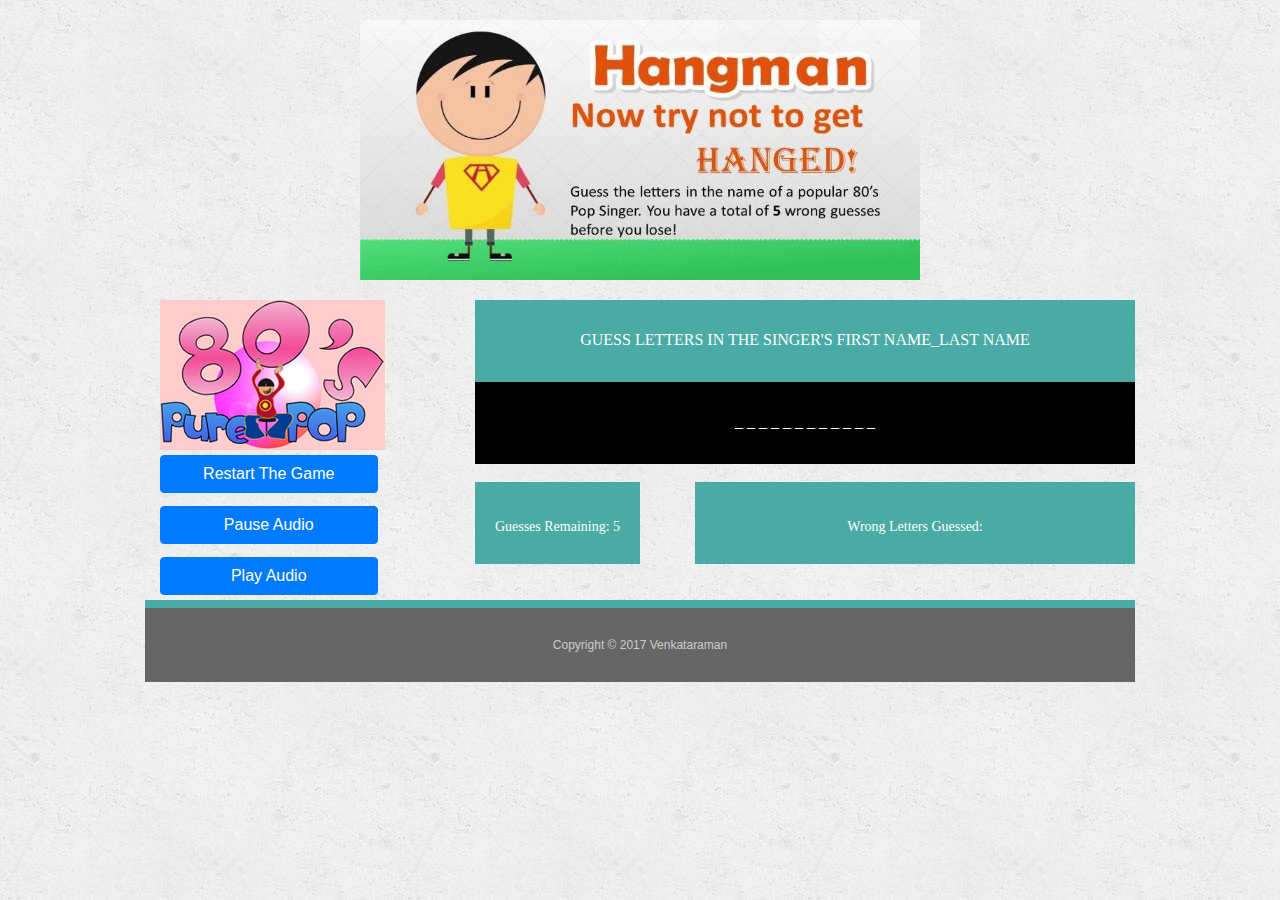
==== start.html @ 60bd1bec "initial site files" ====
<!DOCTYPE html>
<html lang="en-us">
  <head>
    <meta charset="UTF-8">
    <meta http-equiv="X-UA-Compatible" content="IE=edge">
    <meta name="viewport" content="width=device-width, initial-scale=1">
    <title>Hangman Game</title>
      <link rel="stylesheet" type="text/css" href="assets/css/reset.css">
      <link rel="stylesheet" type="text/css" href="https://maxcdn.bootstrapcdn.com/bootstrap/4.0.0-beta.3/css/bootstrap.min.css">
      <link rel="stylesheet" type="text/css" href="assets/css/style.css">
  </head>
  <body>
      <!-- This version of Hangman is a guessing game for one player and the computer.
      The computer guesses the name of a 80s band. The player tries to guess
      the band by suggesting letters, within a certain number of guesses. -->

      <!-- First we set up the rows and columns for the layout, using Boothstrap. -->

      <div class="gameContainer">
            <div class="row">
              <div class="col-md-12" id="gameLogoColumn">
                <img id="gameLogo" src="assets/images/hangmanImage2.jpg" class="img-responsive auth-image" alt="Hangman Image">
              </div>
            </div>
            <div class="row">
              <div class="col-md-3">
                <img id="gameIconOrBand" src="assets/images/Pure80sPopLogo.jpg" class="img-responsive auth-image" alt="Pure 80s Pop Logo">
                <hr>
                <button type="button" class="btn btn-primary btn-medium btn-block" onclick="window.open('index.html','_self')">Restart The Game</button>
                <!-- <button onclick="pauseAudio()" type="button">Pause Audio</button> -->
                <button type="button" class="btn btn-primary btn-medium btn-block" onclick="pauseAudio()">Pause Audio</button>
                <button type="button" class="btn btn-primary btn-medium btn-block" onclick="playAudio()">Play Audio</button>
              </div>
              <div class="col-md-1"></div>
              <div class="col-md-8" id="gameFeedbackArea">
                 <div class="row">
                    <div class="col-md-12" id="feedbackBanner"></div>
                 </div>
                 <div class="row">
                    <div class="col-md-12" id="feedbackName"></div>
                 </div>
                 <div class="row"><h5>&nbsp</h5></div>
                 <div class="row">
                   <div class="col-md-3" id="resultsGuessesRemaining"></div>
                   <div class="col-md-1"></div>
                   <div class="col-md-8" id="resultsLettersGuessed"></div>
                 </div>
                  <div class="row"><h5>&nbsp</h5></div>
              </div>
            </div>
            <div class="row">
              <div class="col-md-12 h6" id="credits"><footer> Copyright &copy; 2017 Venkataraman</footer></div>
            </div>
      </div>

      <script type="text/javascript" src="assets/javascript/game.js"></script>

  </body>
</html>
---- assets/css/style.css ----
* {
  box-sizing: border-box;
}

body {
  font-family: Arial, "Helvetica Neue", Helvetica, sans-serif;
  font-size: 18px;
  line-height: 34px;
  color: #777;
  background: url("../images/concrete_seamless.png");
}

h1,
h2,
h3,
h4 {
  font-family: Georgia, Times, "Times New Roman", serif;
  font-weight: 700;
  color: #4aaaa5;
}

h5{
  font-size: 8px;
}

.gameContainer {
  width: 100%;
  max-width: 960px;
  margin: 0 auto;
  clear: both;
}

#gameLogoColumn {
  text-align: center;
}

#startButton {
  text-align: center;
}

.img {
  /* display: block; */
  margin: 0 auto;
}

#gameLogo {
  /* float: left; */
  margin: 0 auto;
  width: 600px;
  height: 300px;
  padding: 20px;
}

.btn-medium{
  float:left;
  margin: 5px auto;
}

.btn-xlarge{
  padding: 20px 28px;
  font-size: 48px; //change this to your desired size
  line-height: normal;
  -webkit-border-radius: 8px;
     -moz-border-radius: 8px;
          border-radius: 8px;
}

#gameIconOrBand {
  float: left;
  padding: 0;
  margin: 0 auto;
}

#feedbackBanner {
  float: left;
  /* width: 250px; */
  height: 82px;
  font-family: Georgia, Times, "Times New Roman", serif;
  font-size: 16px;
  font-weight: 300;
  line-height: 80px;
  color: #fff;
  text-align: center;
  text-decoration: none;
  background: #4aaaa5;
}

#feedbackName {
  float: left;
  /* width: 250px; */
  height: 82px;
  font-family: Georgia, Times, "Times New Roman", serif;
  font-size: 16px;
  font-weight: 300;
  line-height: 80px;
  color: #fff;
  text-align: center;
  text-decoration: none;
  background: #000;
}

#resultsGuessesRemaining {
  float: left;
  /* width: 250px; */
  height: 82px;
  font-family: Georgia, Times, "Times New Roman", serif;
  font-size: 14px;
  padding: 5px;
  font-weight: 300;
  line-height: 80px;
  color: #fff;
  text-align: center;
  text-decoration: none;
  background: #4aaaa5;
}
#resultsLettersGuessed {
  float: left;
  /* width: 250px; */
  height: 82px;
  font-family: Georgia, Times, "Times New Roman", serif;
  font-size: 14px;
  padding: 5px;
  font-weight: 300;
  line-height: 80px;
  color: #fff;
  text-align: center;
  text-decoration: none;
  background: #4aaaa5;
}


#credits {
  padding: 30px 0;
  clear: both;
  font-size: 12px;
  color: #fff;
  color: #ccc;
  text-align: center;
  background: #666;
  border-top: 8px solid #4aaaa5;
}
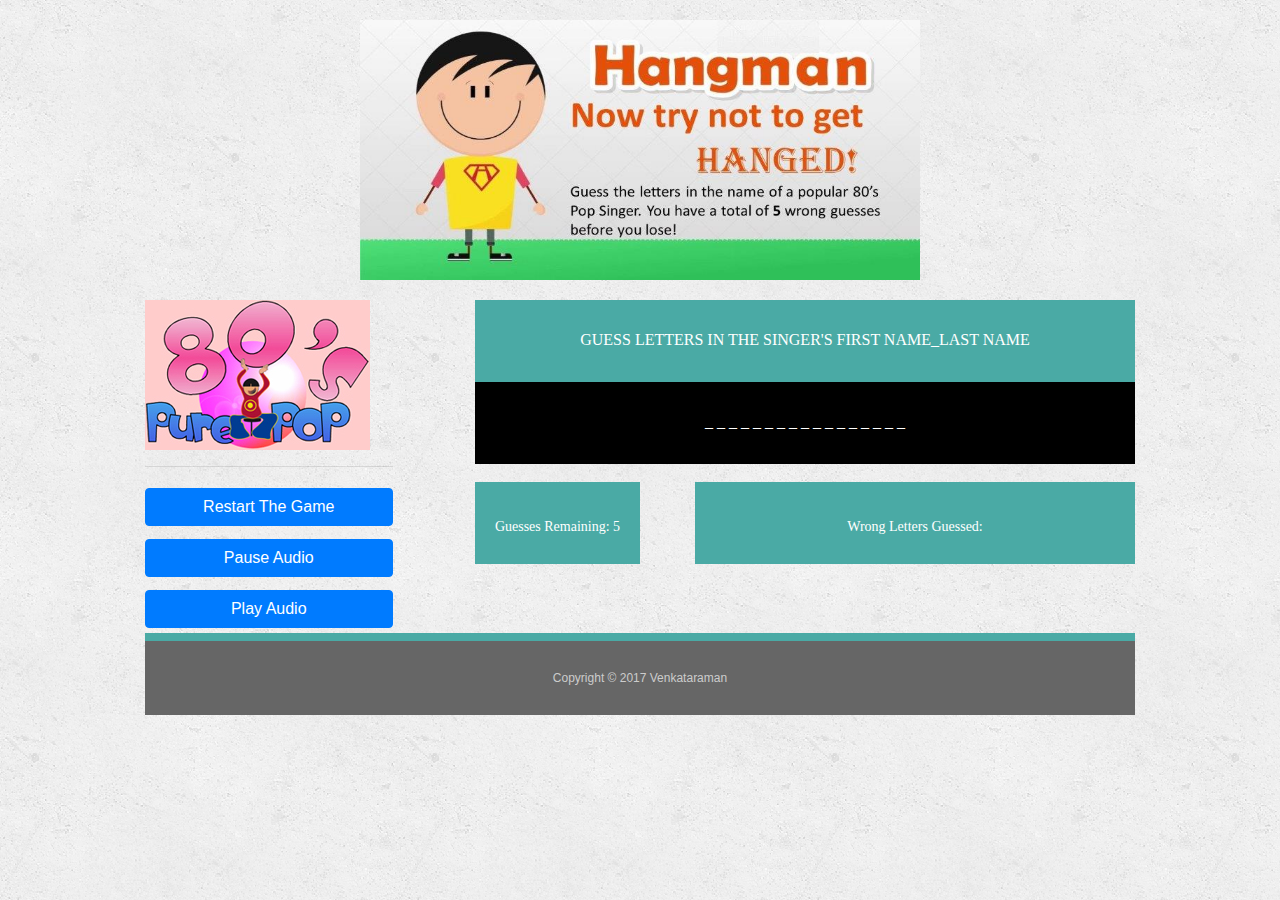
==== commit 47764044: "working second version" ====
--- a/start.html
+++ b/start.html
@@ -23,8 +23,8 @@
               </div>
             </div>
             <div class="row">
-              <div class="col-md-3">
-                <img id="gameIconOrBand" src="assets/images/Pure80sPopLogo.jpg" class="img-responsive auth-image" alt="Pure 80s Pop Logo">
+              <div id="gameIconOrBand" class="col-md-3">
+                <img src="assets/images/Pure80sPopLogo.jpg" class="img-responsive auth-image" alt="Pure 80s Pop Logo">
                 <hr>
                 <button type="button" class="btn btn-primary btn-medium btn-block" onclick="window.open('index.html','_self')">Restart The Game</button>
                 <!-- <button onclick="pauseAudio()" type="button">Pause Audio</button> -->
